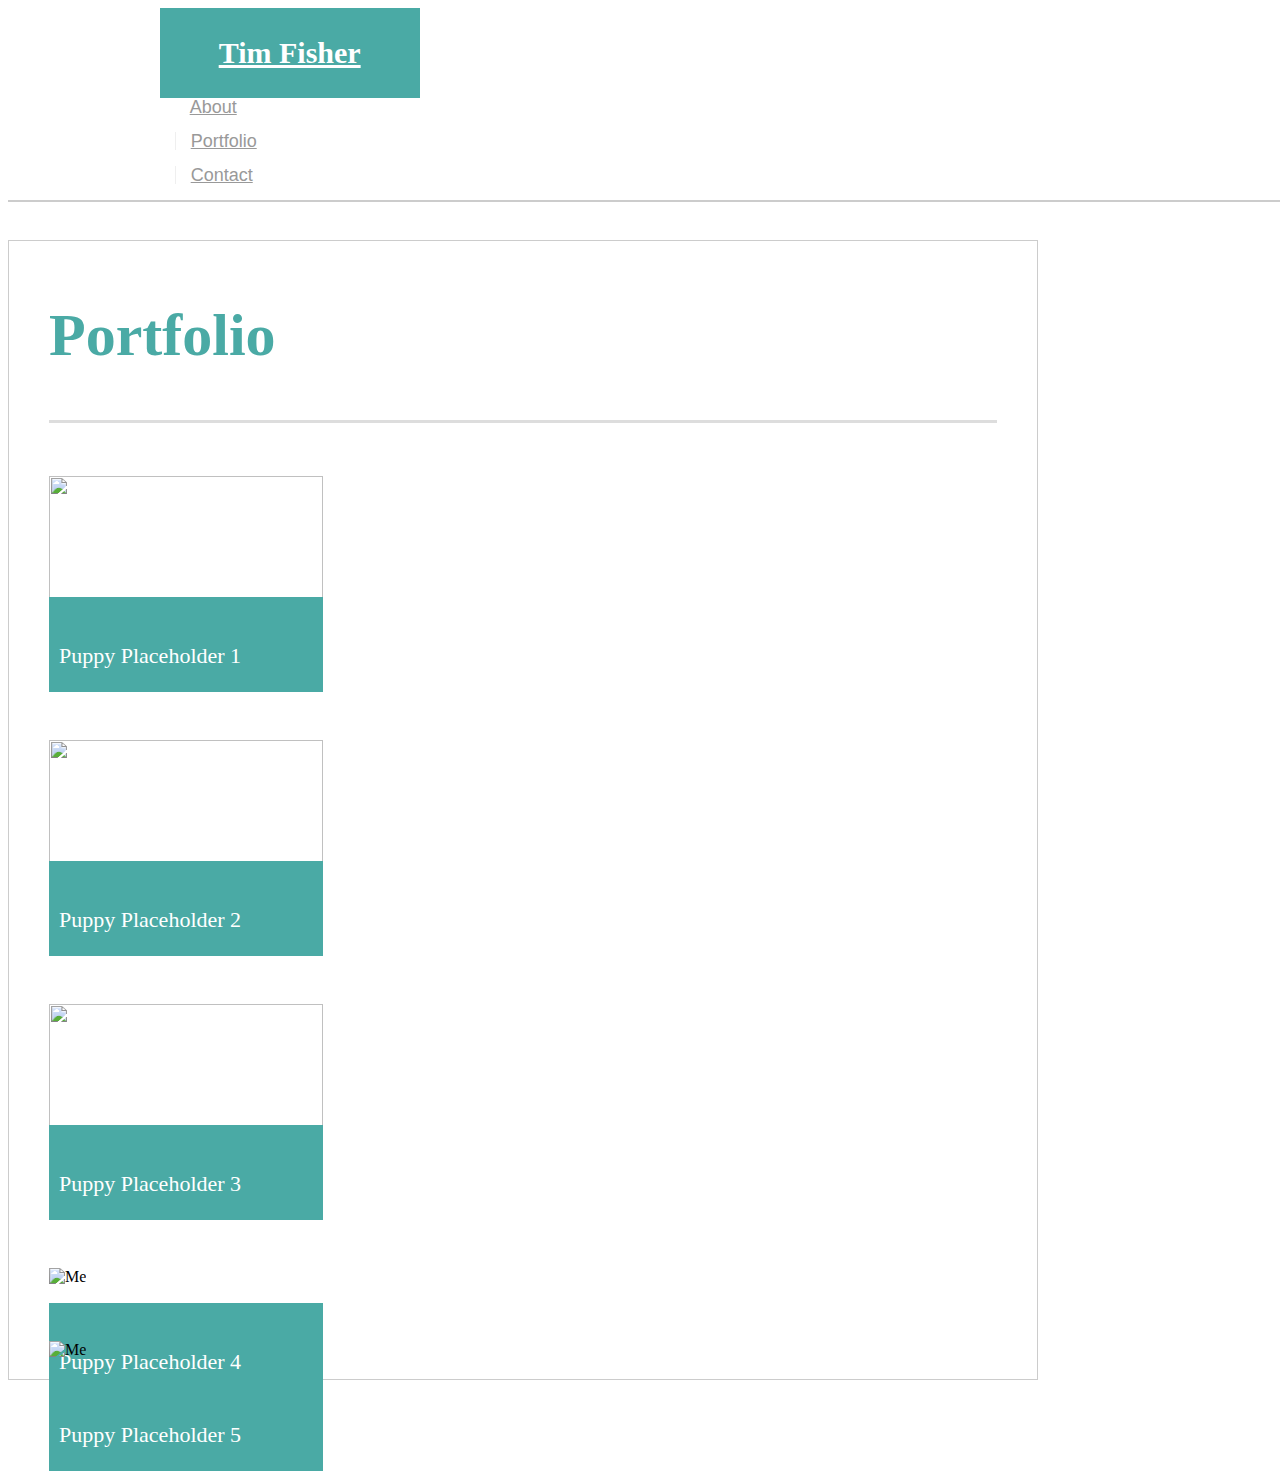
==== portfolio.html @ f62ed490 "site file update" ====
<!doctype html>
<html lang="en">

<head>
    <!-- Required meta tags -->
    <meta charset="utf-8">
    <meta name="viewport" content="width=device-width, initial-scale=1, shrink-to-fit=no">

    <!-- Bootstrap CSS -->
    <link rel="stylesheet" href="https://stackpath.bootstrapcdn.com/bootstrap/4.1.3/css/bootstrap.min.css" integrity="sha384-MCw98/SFnGE8fJT3GXwEOngsV7Zt27NXFoaoApmYm81iuXoPkFOJwJ8ERdknLPMO"
        crossorigin="anonymous">
    <link rel="stylesheet" type="text/css" href="style.css">

    <title>Portfolio | Tim Fisher</title>

</head>

<body>
    <!-- Nav bar adjustment very difficult.  -->
    <nav class="navbar navbar-light-lg navbar-light bg-light">
        <div class="container">
            <div class="yournamebox">
                <a class="navbar-brand" href="#">Tim Fisher</a>
            </div>
            <nav>
                <div class="row" id="row1">
                    <div class: "col-md-1">
                        <tx>
                            <a href="index.html">About</tx>
                        </a>
                    </div>

                    <div class: "col-sm-1">
                        <ul>
                            <a href="portfolio.html">Portfolio</ul>
                        </a>
                    </div>
                    <div class: "col-sm-1">
                        <ul>
                            <a href="contact.html">Contact</ul>
                        </a>
                    </div>
                    <nav>

                </div>
        </div>
        </nav>
        <!-- Body Content -->
        <div>

            <div class="container-fluid">
                <div class="row1" id="aboutme">
                    <div class="col-md-12">
                        <h1>Portfolio</h1>
                    </div>
                </div>
                <br>
                <div class="row">
                    <div class="col-md-3">
                        <div class="thumbnail text-center">
                            <img src="images/IMG_9433.jpg" width="274" height="205">
                            <div class="caption">
                                <p id="p">Puppy Placeholder 1</p>
                            </div>
                        </div>
                    </div>
                    <div class="col-md-3" id="right">
                        <div class="thumbnail text-center">
                            <img src="images/IMG_9877.jpg" width="274" height="205">
                            <div class="caption">
                                <p id="p">Puppy Placeholder 2</p>
                            </div>
                        </div>
                    </div>
                </div>

                <div class="row">
                    <div class="col-md-3">
                        <div class="thumbnail text-center">
                            <img src="images/IMG_9874.jpg" width="274" height="205">
                            <div class="caption">
                                <p id="p">Puppy Placeholder 3</p>
                            </div>
                        </div>
                    </div>
                    <div class="col-md-3" id="right">
                        <div class="thumbnail text-center">
                            <img src="images/IMG_9875.jpg" width="274" height="205" alt="Me" class="img-responsive">
                            <div class="caption">
                                <p id="p">Puppy Placeholder 4</p>
                            </div>

                        </div>
                    </div>
                </div>
                <div class="row">
                    <div class="col-md-3">
                        <div class="thumbnail text-center">
                            <img src="images/IMG_9876.jpg" width="274" height="205" alt="Me" class="img-responsive">
                            <div class="caption">
                                <p id="p">Puppy Placeholder 5</p>
                            </div>
                        </div>
                    </div>
                </div>
            </div>

</body>

</html>
---- style.css ----
/* About Me Page*/
/* Top of Page */

.navbar-brand{
 color: #fff !important;
 font-size: 30px;
 
}
.navbar {
    background:none !important;
    padding-bottom: 3%;
}
.yournamebox {
  color: white !important;
  width: 260px;
  height: 90px;
  font-family: Georgia, Times, "Times New Roman", serif;
  font-size: 30px;
  font-weight: 700;
  line-height: 90px;
  color: #fff;
  text-align: center;
  background: #4aaaa5 !important; 
}


.container{
   
    color: #fff!important;
    background: #fff!important;
    border-bottom: 2px solid #ccc!important;
    border-left: 2px;
    width: 200%;
    padding-left: 12%;
    max-width: 100%;
    padding-right: 13%;
    
  
}
/* Center of Page */

.container-fluid{
   
    background: #fff!important;
    height: 20%;
    border: 1px solid #ccc!important;
    float: center;   
    width: 75%;
    padding-left: 40px;
    padding-right: 40px;
    padding-top: 30px;
     }

     /* Container Content */


     body {
        background: url("images/concrete_seamless.png");
    }

.row1 {
    padding-bottom: 20px;
    font-size: 30px;
    line-height: 49px;
    border-bottom: 3px solid #ddd;
}

/* image */

.image1{
    Padding-bottom: 20px;
    
}

/* Text */
ul  {
    font-family: Arial, "Helvetica Neue", Helvetica, sans-serif;
    font-size: 18px;
    padding-left: 15px !important;
    margin-left: 15px !important;
    line-height: 18px !important;
    color: #999 !important;
    text-decoration: none !important;
    margin-top: 0;
    margin-bottom: 1rem;
    display: block;
    list-style-type: disc;
    border-left: 1px solid #efefef !important;;
}

tx  {
    font-family: Arial, "Helvetica Neue", Helvetica, sans-serif;
    font-size: 18px;
    padding-left: 15px !important;
    margin-left: 15px !important;
    line-height: 18px !important;
    color: #999 !important;
    text-decoration: none !important;
    margin-top: 0;
    margin-bottom: 1rem;
    display: block;
    list-style-type: disc;
      
}

a{
    color: #999
}
h1 {

    font-family: Georgia, Times, "Times New Roman", serif;
    font-weight: 700;
    color: #4aaaa5;
    }
p {
    font-family: Arial, "Helvetica Neue", Helvetica, sans-serif;
    font-size: 18px;
    line-height: 34px;
    color: #777;
    padding-right: 10px;
    Padding-left: 10px;
    }


.col-md-7{
    padding: 0px;
}

/* Contact Form */

li {     
    font-family: Arial, "Helvetica Neue", Helvetica, sans-serif;
    font-size: 18px;
    line-height: 34px;
    color: #777;}

    .btn-primary{
        padding: 10px 30px;
        font-size: 18px;
        color: #fff;
        cursor: pointer;
        background: #4aaaa5;
        border: 0 none;
    }
    
    .allforms{
        padding: 0px 10px 20px 40px;
                
    }

    #contactrow{
        padding-top: 25px;
    }
    #fluid2{
        padding-bottom: 2%;
        
            }


 /* Portfolio */
            
.thumbnail {
    position: relative;
    padding-top:15px;
    right: 20px;
    
    
    
}

.caption {
    color: white;
    position: absolute;
    top: 45%;
    left: 0;
    width: 274px;
    background-color: #4aaaa5;
    height: 75px;
    margin-top: 35px;
    padding-top: 20px;
    
}

#p { 
    color: white;
    font-family: Georgia, Times, "Times New Roman", serif;
    font-size: 22px;
}

.col-md-3{
    margin-right: 25px;
    padding: 20px;
    
}

#right{
    left: 125px;
}
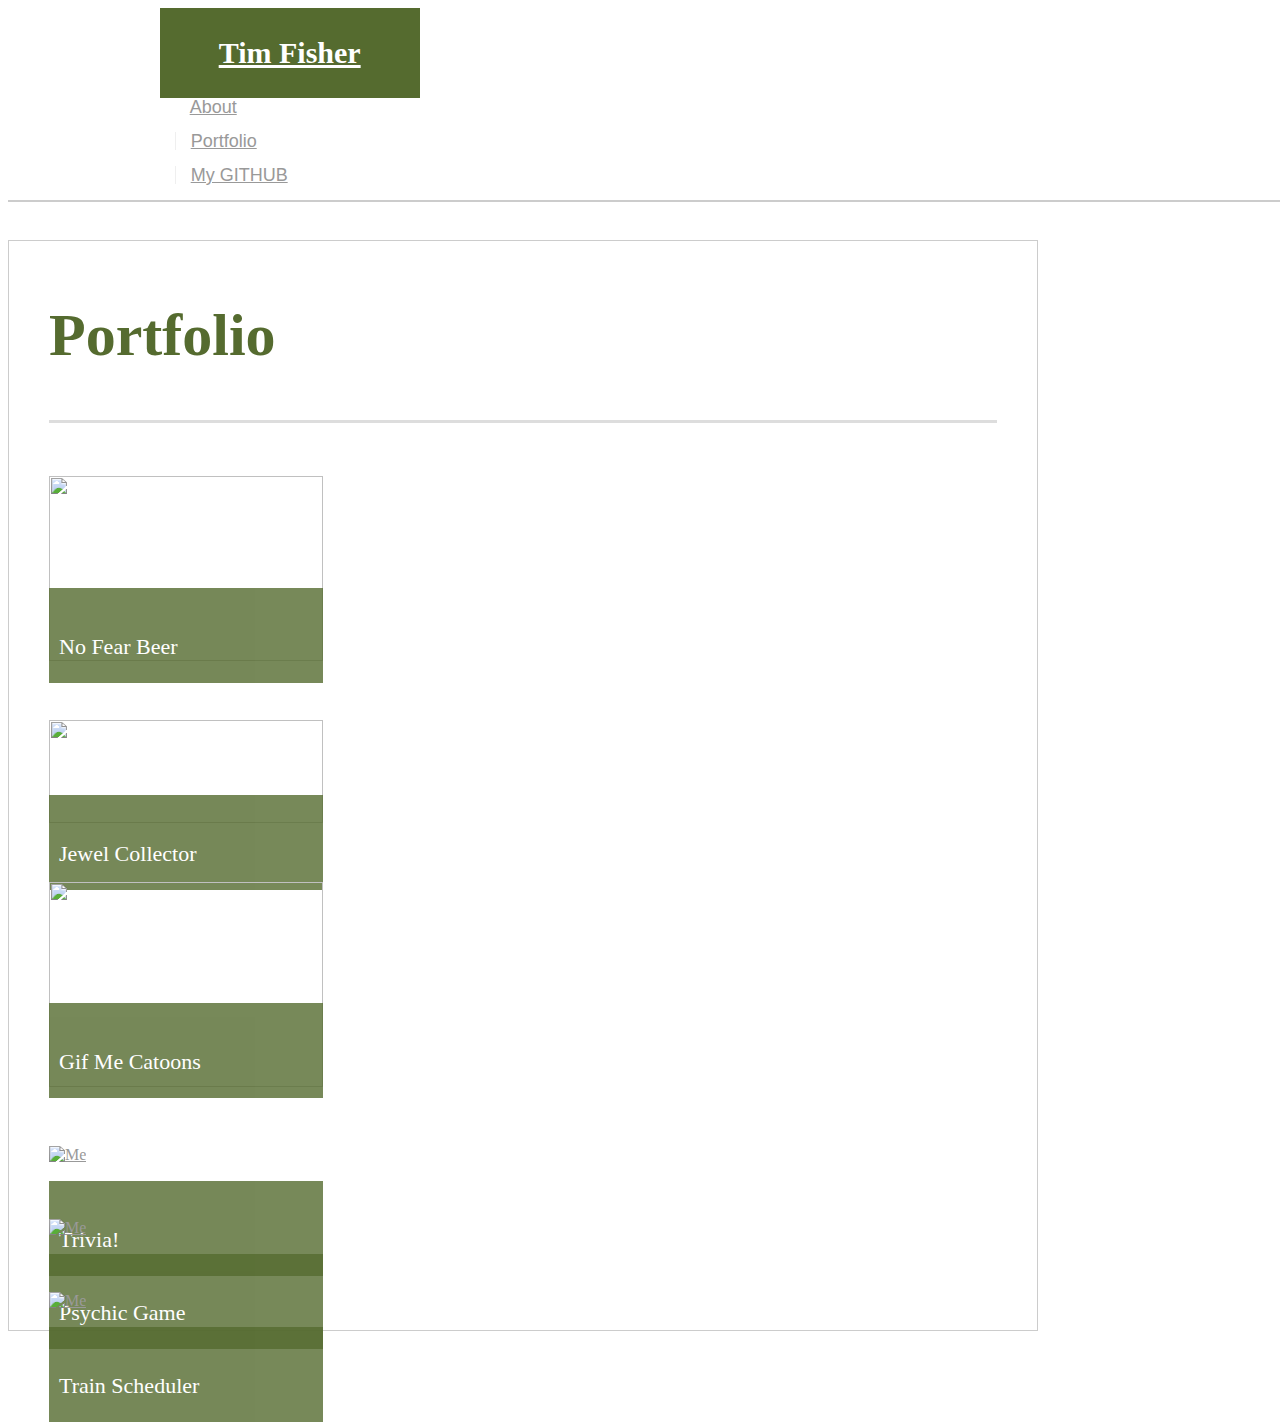
==== commit f72c64b5: "updates rev 1" ====
--- a/portfolio.html
+++ b/portfolio.html
@@ -37,74 +37,96 @@
                     </div>
                     <div class: "col-sm-1">
                         <ul>
-                            <a href="contact.html">Contact</ul>
+                            <a href="https://github.com/FlSHBONES">My GITHUB</ul>
                         </a>
                     </div>
                     <nav>
 
                 </div>
         </div>
-        </nav>
-        <!-- Body Content -->
-        <div>
+    </nav>
+    <!-- Body Content -->
+    <div>
 
-            <div class="container-fluid">
-                <div class="row1" id="aboutme">
-                    <div class="col-md-12">
-                        <h1>Portfolio</h1>
+        <div class="container-fluid">
+            <div class="row1" id="aboutme">
+                <div class="col-md-12">
+                    <h1>Portfolio</h1>
+                </div>
+            </div>
+            <br>
+            <div class="row">
+                <div class="col-md-3">
+                    <div class="thumbnail text-center">
+                        <a href="https://flshbones.github.io/TeamDisruptive/">
+                            <img src="images/No Fear Beer.png" width="274" height="185">
+                            <div class="caption">
+                                <p id="p">No Fear Beer</p>
+                            </div>
+                        </a>
                     </div>
                 </div>
-                <br>
-                <div class="row">
-                    <div class="col-md-3">
-                        <div class="thumbnail text-center">
-                            <img src="images/IMG_9433.jpg" width="274" height="205">
+                <div class="col-md-3" id="right">
+                    <div class="thumbnail text-center">
+                        <a href="https://flshbones.github.io/unit-4-game/">
+                            <img src="images/crystals.png" width="274" height="103">
                             <div class="caption">
-                                <p id="p">Puppy Placeholder 1</p>
+                                <p id="p">Jewel Collector</p>
                             </div>
-                        </div>
-                    </div>
-                    <div class="col-md-3" id="right">
-                        <div class="thumbnail text-center">
-                            <img src="images/IMG_9877.jpg" width="274" height="205">
-                            <div class="caption">
-                                <p id="p">Puppy Placeholder 2</p>
-                            </div>
-                        </div>
-                    </div>
-                </div>
-
-                <div class="row">
-                    <div class="col-md-3">
-                        <div class="thumbnail text-center">
-                            <img src="images/IMG_9874.jpg" width="274" height="205">
-                            <div class="caption">
-                                <p id="p">Puppy Placeholder 3</p>
-                            </div>
-                        </div>
-                    </div>
-                    <div class="col-md-3" id="right">
-                        <div class="thumbnail text-center">
-                            <img src="images/IMG_9875.jpg" width="274" height="205" alt="Me" class="img-responsive">
-                            <div class="caption">
-                                <p id="p">Puppy Placeholder 4</p>
-                            </div>
-
-                        </div>
-                    </div>
-                </div>
-                <div class="row">
-                    <div class="col-md-3">
-                        <div class="thumbnail text-center">
-                            <img src="images/IMG_9876.jpg" width="274" height="205" alt="Me" class="img-responsive">
-                            <div class="caption">
-                                <p id="p">Puppy Placeholder 5</p>
-                            </div>
-                        </div>
+                        </a>
                     </div>
                 </div>
             </div>
 
+            <div class="row">
+                <div class="col-md-3">
+                    <div class="thumbnail text-center">
+                        <a href="https://flshbones.github.io/SomethingAboutGifs/">
+                            <img src="images/Gifs.png" width="274" height="205">
+                            <div class="caption">
+                                <p id="p">Gif Me Catoons</p>
+                            </div>
+                        </a>
+                    </div>
+                </div>
+                <div class="col-md-3" id="right">
+                    <div class="thumbnail text-center">
+                        <a href="https://flshbones.github.io/TriviaGame/">
+                            <img src="https://media.giphy.com/media/xUOxfjsW9fWPqEWouI/giphy.gif" width="274" height="205" alt="Me" class="img-responsive">
+                            <div class="caption">
+                                <p id="p">Trivia!</p>
+                            </div>
+                        </a>
+
+                    </div>
+                </div>
+            </div>
+            <div class="row">
+                <div class="col-md-3">
+                    <div class="thumbnail text-center">
+                        <a href="https://flshbones.github.io/Psychic-Game/">
+                            <img src="images/Psychic Game.PNG" width="300" height="160" alt="Me" class="img-responsive">
+                            <div class="caption">
+                                <p id="p">Psychic Game</p>
+                            </div>
+                        </a>
+                    </div>
+                </div>
+                <div class="col-md-3" id="right">
+                        <div class="thumbnail text-center">
+                            <a href="https://flshbones.github.io/TriviaGame/">
+                                <img src="images/IMG_9875.jpg" width="274" height="205" alt="Me" class="img-responsive">
+                                <div class="caption">
+                                    <p id="p">Train Scheduler</p>
+                                </div>
+                            </a>
+    
+                        </div>
+                    </div>
+            </div>
+            
+        </div>
+
 </body>
 
 </html>--- a/style.css
+++ b/style.css
@@ -20,7 +20,7 @@
   line-height: 90px;
   color: #fff;
   text-align: center;
-  background: #4aaaa5 !important; 
+  background: darkolivegreen !important; 
 }
 
 
@@ -110,7 +110,7 @@
 
     font-family: Georgia, Times, "Times New Roman", serif;
     font-weight: 700;
-    color: #4aaaa5;
+    color: darkolivegreen;
     }
 p {
     font-family: Arial, "Helvetica Neue", Helvetica, sans-serif;
@@ -139,7 +139,7 @@
         font-size: 18px;
         color: #fff;
         cursor: pointer;
-        background: #4aaaa5;
+        background: darkolivegreen;
         border: 0 none;
     }
     
@@ -174,10 +174,11 @@
     top: 45%;
     left: 0;
     width: 274px;
-    background-color: #4aaaa5;
+    background-color: darkolivegreen;
     height: 75px;
     margin-top: 35px;
     padding-top: 20px;
+    opacity: .8 !important;
     
 }
 
@@ -185,7 +186,9 @@
     color: white;
     font-family: Georgia, Times, "Times New Roman", serif;
     font-size: 22px;
-}
+    
+}
+
 
 .col-md-3{
     margin-right: 25px;
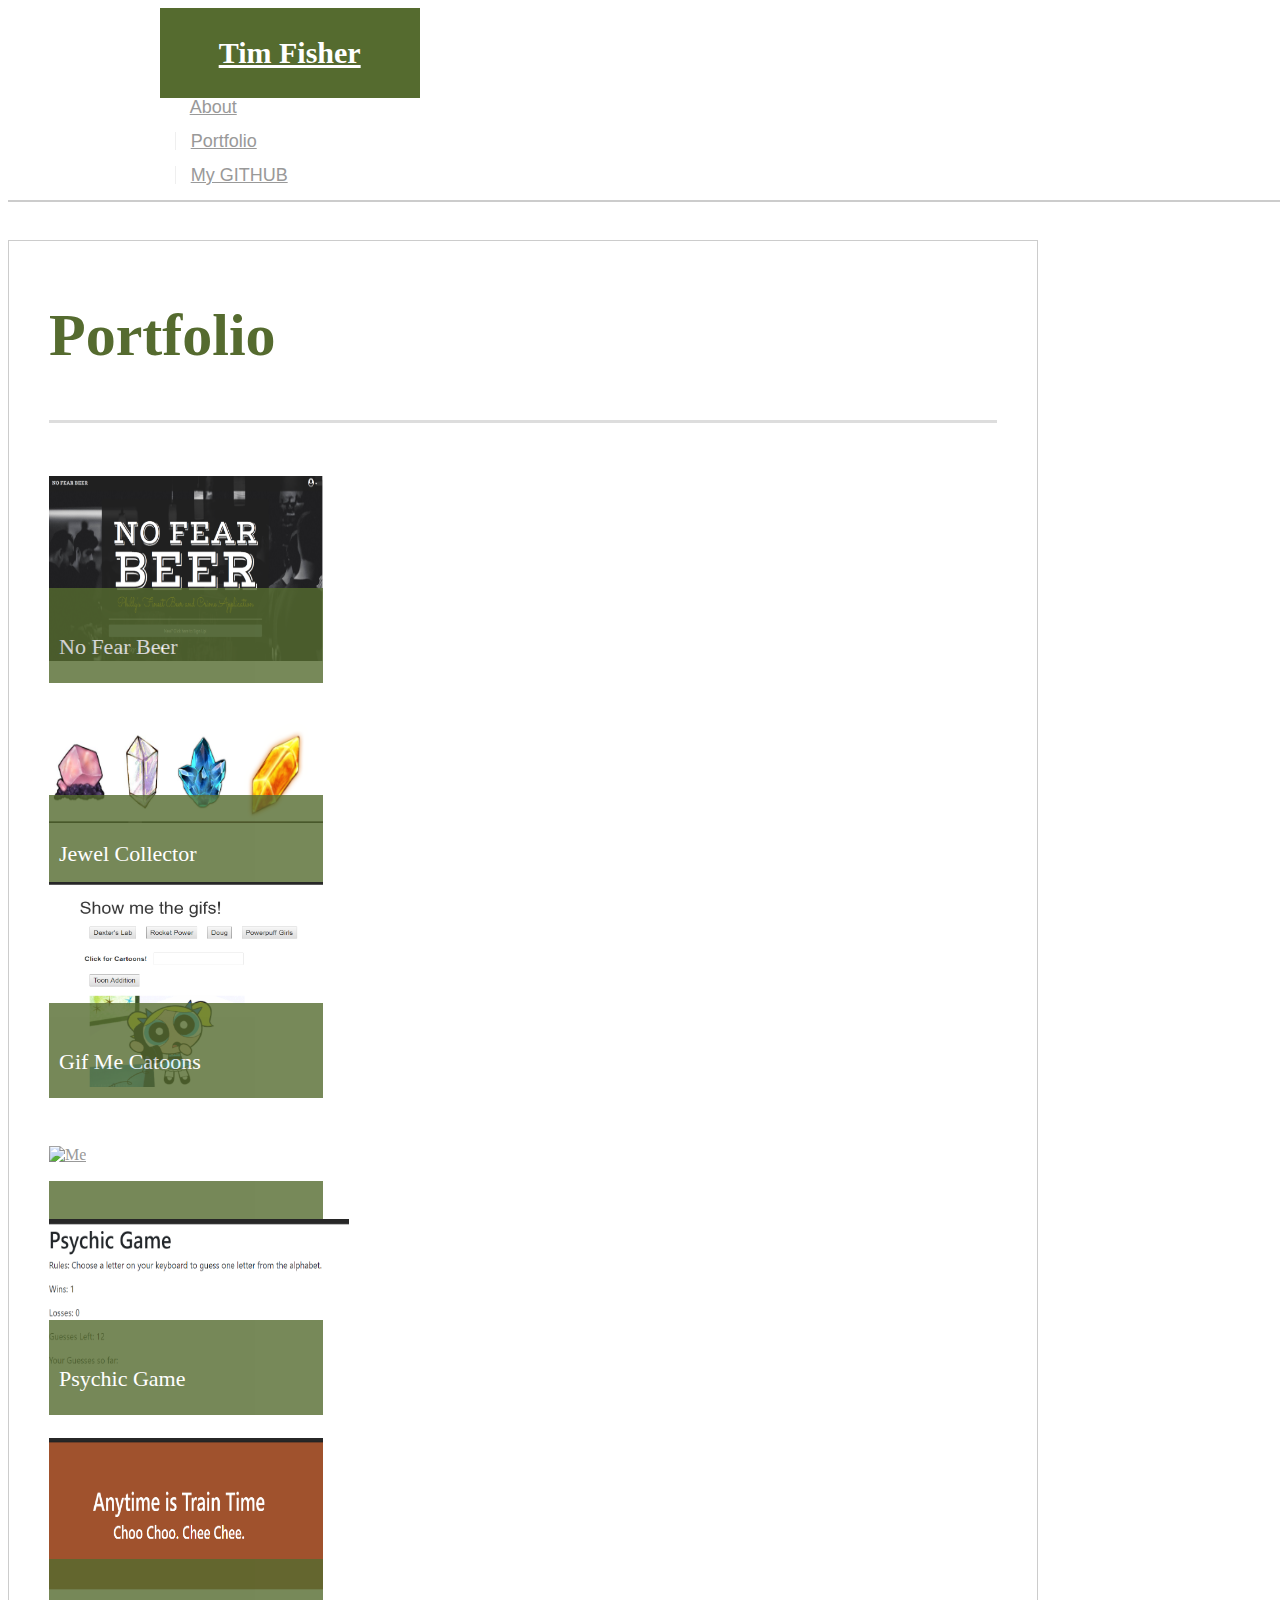
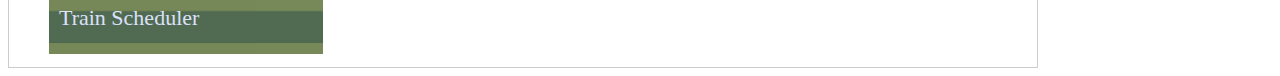
==== commit 962227a0: "plzzzz images... just workkkkk" ====
--- a/portfolio.html
+++ b/portfolio.html
@@ -59,7 +59,7 @@
                 <div class="col-md-3">
                     <div class="thumbnail text-center">
                         <a href="https://flshbones.github.io/TeamDisruptive/">
-                            <img src="images/No Fear Beer.png" width="274" height="185">
+                            <img src="/Images/No Fear Beer.PNG" width="274" height="185">
                             <div class="caption">
                                 <p id="p">No Fear Beer</p>
                             </div>
@@ -69,7 +69,7 @@
                 <div class="col-md-3" id="right">
                     <div class="thumbnail text-center">
                         <a href="https://flshbones.github.io/unit-4-game/">
-                            <img src="images/crystals.png" width="274" height="103">
+                            <img src="/Images/crystals.PNG" width="274" height="103">
                             <div class="caption">
                                 <p id="p">Jewel Collector</p>
                             </div>
@@ -82,7 +82,7 @@
                 <div class="col-md-3">
                     <div class="thumbnail text-center">
                         <a href="https://flshbones.github.io/SomethingAboutGifs/">
-                            <img src="images/Gifs.png" width="274" height="205">
+                            <img src="/Images/Gifs.PNG" width="274" height="205">
                             <div class="caption">
                                 <p id="p">Gif Me Catoons</p>
                             </div>
@@ -105,7 +105,7 @@
                 <div class="col-md-3">
                     <div class="thumbnail text-center">
                         <a href="https://flshbones.github.io/Psychic-Game/">
-                            <img src="images/Psychic Game.PNG" width="300" height="160" alt="Me" class="img-responsive">
+                            <img src="/Images/Psychic Game.PNG" width="300" height="160" alt="Me" class="img-responsive">
                             <div class="caption">
                                 <p id="p">Psychic Game</p>
                             </div>
@@ -114,8 +114,8 @@
                 </div>
                 <div class="col-md-3" id="right">
                         <div class="thumbnail text-center">
-                            <a href="https://flshbones.github.io/TriviaGame/">
-                                <img src="images/IMG_9875.jpg" width="274" height="205" alt="Me" class="img-responsive">
+                            <a href="https://flshbones.github.io/Assignment-7---Train-Thangz/">
+                                <img src="/Images/trainz.PNG" width="274" height="205" alt="Me" class="img-responsive">
                                 <div class="caption">
                                     <p id="p">Train Scheduler</p>
                                 </div>
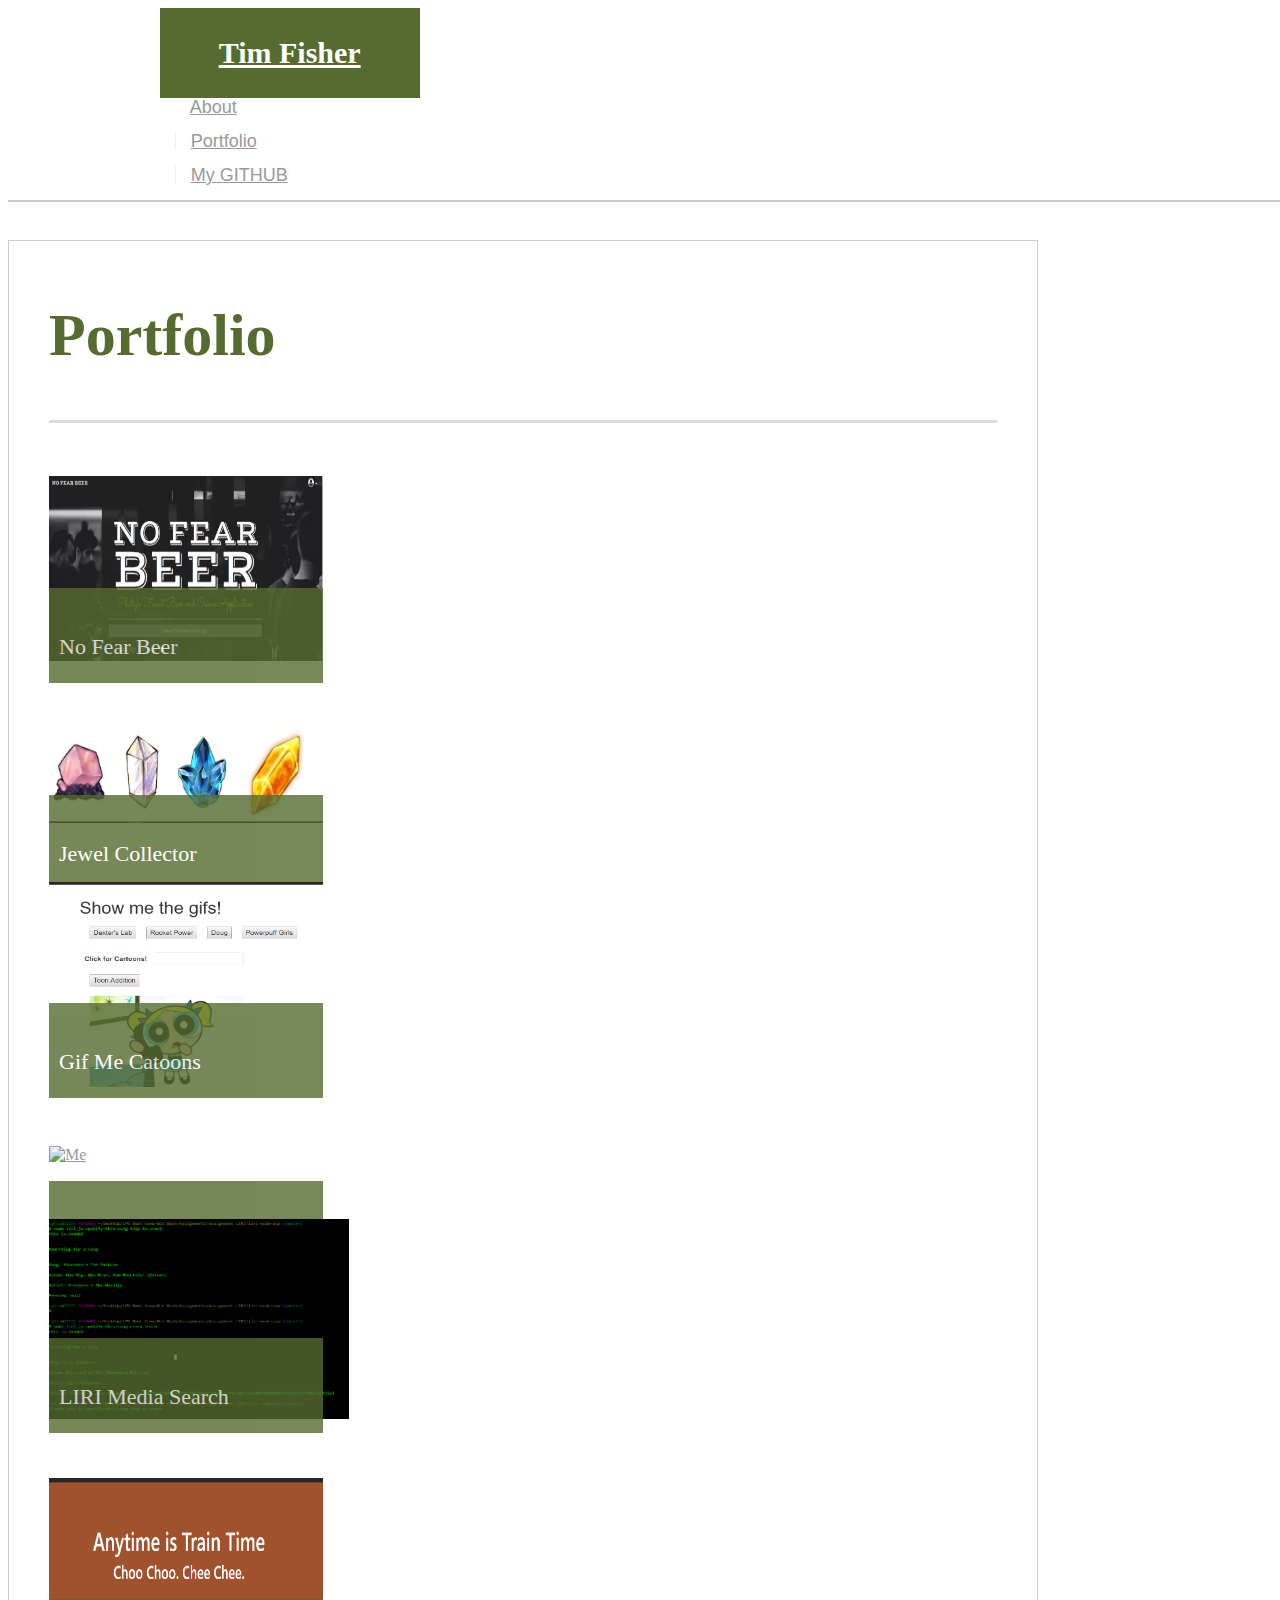
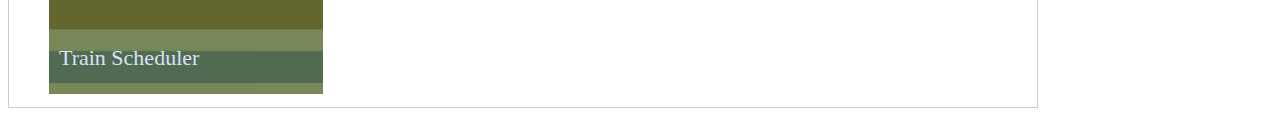
==== commit 60c559e8: "Added LIRI to portfolio, removed psychic game" ====
--- a/portfolio.html
+++ b/portfolio.html
@@ -59,7 +59,7 @@
                 <div class="col-md-3">
                     <div class="thumbnail text-center">
                         <a href="https://flshbones.github.io/TeamDisruptive/">
-                            <img src="/Images/No Fear Beer.PNG" width="274" height="185">
+                            <img src="Images/No Fear Beer.PNG" width="274" height="185">
                             <div class="caption">
                                 <p id="p">No Fear Beer</p>
                             </div>
@@ -69,7 +69,7 @@
                 <div class="col-md-3" id="right">
                     <div class="thumbnail text-center">
                         <a href="https://flshbones.github.io/unit-4-game/">
-                            <img src="/Images/crystals.PNG" width="274" height="103">
+                            <img src="Images/crystals.PNG" width="274" height="103">
                             <div class="caption">
                                 <p id="p">Jewel Collector</p>
                             </div>
@@ -82,7 +82,7 @@
                 <div class="col-md-3">
                     <div class="thumbnail text-center">
                         <a href="https://flshbones.github.io/SomethingAboutGifs/">
-                            <img src="/Images/Gifs.PNG" width="274" height="205">
+                            <img src="Images/Gifs.PNG" width="274" height="205">
                             <div class="caption">
                                 <p id="p">Gif Me Catoons</p>
                             </div>
@@ -104,10 +104,10 @@
             <div class="row">
                 <div class="col-md-3">
                     <div class="thumbnail text-center">
-                        <a href="https://flshbones.github.io/Psychic-Game/">
-                            <img src="/Images/Psychic Game.PNG" width="300" height="160" alt="Me" class="img-responsive">
+                        <a href="https://flshbones.github.io/liri-node-app/">
+                            <img src="Images/LIRI.PNG" width="300" height="200" alt="Me" class="img-responsive">
                             <div class="caption">
-                                <p id="p">Psychic Game</p>
+                                <p id="p">LIRI Media Search</p>
                             </div>
                         </a>
                     </div>
@@ -115,7 +115,7 @@
                 <div class="col-md-3" id="right">
                         <div class="thumbnail text-center">
                             <a href="https://flshbones.github.io/Assignment-7---Train-Thangz/">
-                                <img src="/Images/trainz.PNG" width="274" height="205" alt="Me" class="img-responsive">
+                                <img src="Images/trainz.PNG" width="274" height="205" alt="Me" class="img-responsive">
                                 <div class="caption">
                                     <p id="p">Train Scheduler</p>
                                 </div>
